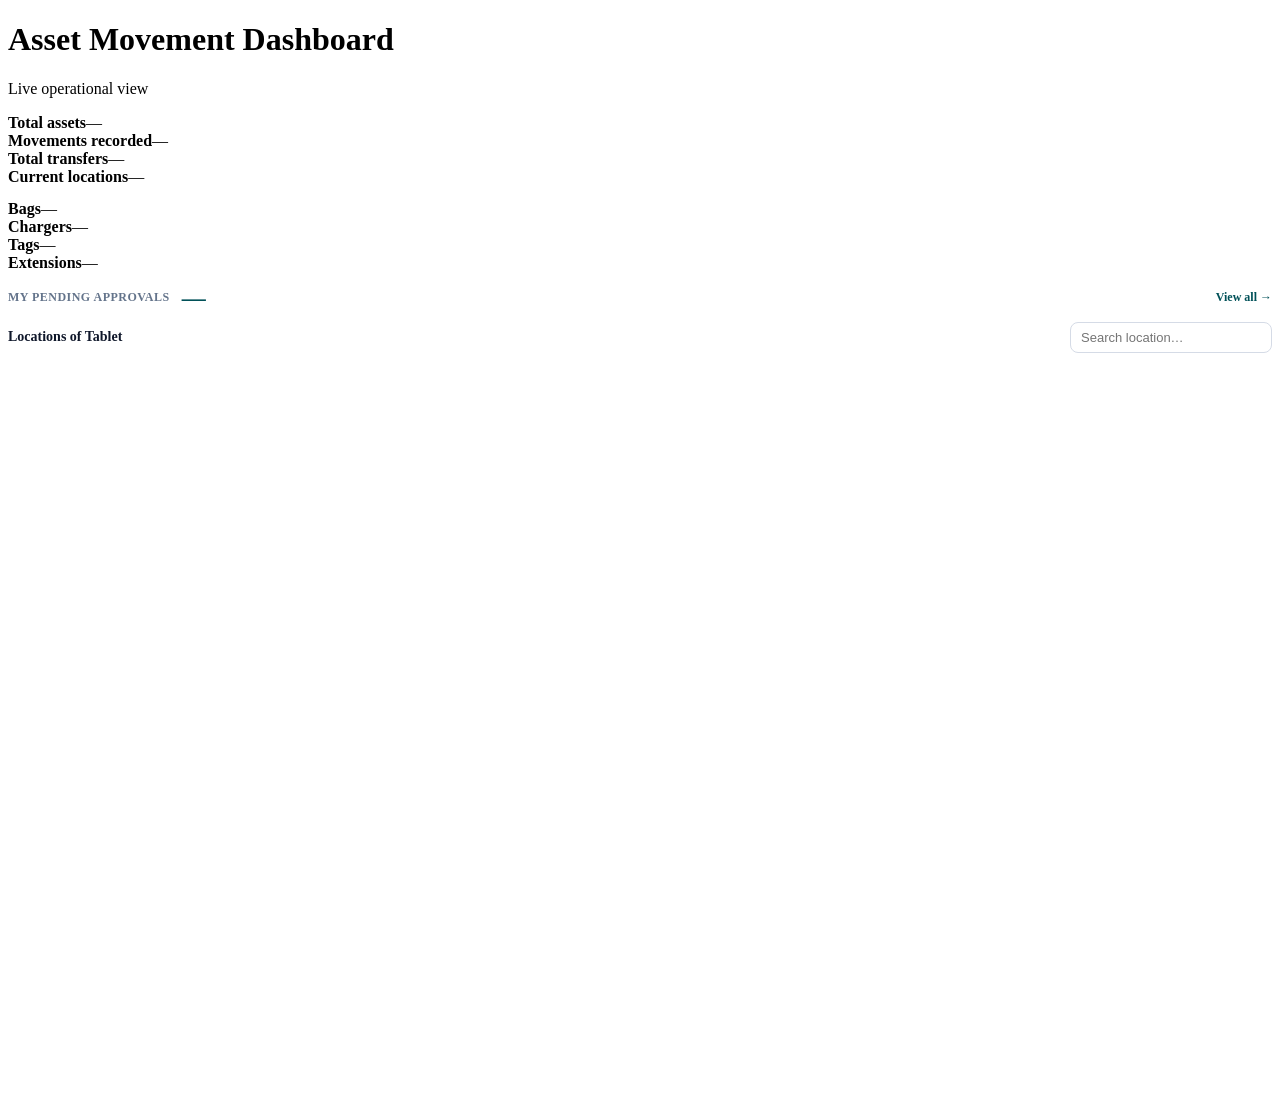
==== dashboard.html @ 53894379 "new update as of now" ====
<!doctype html>
<html lang="en">
<head>
  <meta charset="utf-8">
  <meta name="viewport" content="width=device-width,initial-scale=1">
  <link rel="stylesheet" href="css/style.css">
  <title>Dashboard · RTV Inventory Tracker</title>
</head>
<body>
  <header id="nav"></header>
  <main>
    <h1>Asset Movement Dashboard</h1>
    <p class="sub" id="sub">Live operational view</p>
    <div id="msg" class="msg" hidden></div>

    <!-- ===== Serialized asset KPIs ===== -->
    <section class="kpis">
      <div class="kpi"><b>Total assets</b><span id="k1" class="skel">—</span></div>
      <div class="kpi"><b>Movements recorded</b><span id="k2" class="skel">—</span></div>
      <div class="kpi"><b>Total transfers</b><span id="k3" class="skel">—</span></div>
      <div class="kpi"><b>Current locations</b><span id="k4" class="skel">—</span></div>
    </section>

    <!-- ===== Non-serialized KPIs (stock on hand in the districts this user can see) ===== -->
    <p class="bulk-scope" id="bulkScope"></p>
    <section class="kpis" style="margin-top:6px">
      <div class="kpi"><b>Bags</b><span id="k5" class="skel">—</span></div>
      <div class="kpi"><b>Chargers</b><span id="k6" class="skel">—</span></div>
      <div class="kpi"><b>Tags</b><span id="k7" class="skel">—</span></div>
      <div class="kpi"><b>Extensions</b><span id="k8" class="skel">—</span></div>
    </section>

    <!-- ===== Pending approvals (count + preview) ===== -->
    <section class="kpis" style="margin-top:14px">
      <div class="kpi kpi-wide">
        <div class="pending-head">
          <b>My pending approvals</b>
          <span id="k9" class="skel">—</span>
          <a href="approvals.html" class="pending-link">View all →</a>
        </div>
        <div id="pending-list" class="pending-list"></div>
      </div>
    </section>

    <section class="status" id="st"></section>

    <!-- ===== Charts ===== -->
    <section class="charts">
      <div class="card cbox loc-card">
        <div class="loc-head">
          <h3>Locations of Tablet</h3>
          <input id="locq" placeholder="Search location…" autocomplete="off">
        </div>
        <div class="loc-list" id="loclist"></div>
      </div>
      <div class="card cbox"><canvas id="c1"></canvas></div>
      <div class="card cbox"><canvas id="c2"></canvas></div>
      <div class="card cbox"><canvas id="c4"></canvas></div>
    </section>
  </main>

  <style>
    .bulk-scope{font-size:12px;color:#64748b;margin:14px 0 0}
    .loc-card{display:flex;flex-direction:column;min-height:320px}
    .loc-head{display:flex;align-items:center;justify-content:space-between;gap:10px;margin-bottom:10px;flex-wrap:wrap}
    .loc-head h3{margin:0;font-size:14px;color:#0f172a;font-weight:600}
    .loc-head input{padding:7px 10px;border:1px solid #d5dbe6;border-radius:8px;font-size:13px;min-width:180px}
    .loc-list{overflow:auto;flex:1;max-height:280px}
    .loc-row{display:flex;align-items:center;gap:10px;padding:6px 2px;border-bottom:1px solid #eef2f7;font-size:13px}
    .loc-row:last-child{border-bottom:0}
    .loc-name{flex:1;color:#334155;white-space:nowrap;overflow:hidden;text-overflow:ellipsis}
    .loc-bar{height:8px;border-radius:6px;background:#015158;min-width:4px}
    .loc-count{min-width:36px;text-align:right;color:#0f172a;font-weight:600}
    .loc-empty{color:#94a3b8;font-size:13px;padding:16px 0;text-align:center}

    /* Pending-approvals card */
    .kpi-wide{grid-column:1/-1}
    .pending-head{display:flex;align-items:center;gap:12px;flex-wrap:wrap;width:100%}
    .pending-head b{font-size:12px;text-transform:uppercase;letter-spacing:.04em;color:#64748b;font-weight:600}
    .pending-head #k9{font-size:24px;font-weight:700;color:#015158;line-height:1}
    .pending-link{margin-left:auto;font-size:12px;color:#015158;text-decoration:none;font-weight:600}
    .pending-link:hover{text-decoration:underline}
    .pending-list{display:flex;flex-direction:column;gap:6px;margin-top:12px;max-height:260px;overflow:auto;width:100%}
    .pending-list .empty{color:#94a3b8;font-size:13px;padding:6px 0}
    .pending-item{display:flex;align-items:center;gap:10px;padding:8px 10px;border:1px solid #eef2f7;border-radius:8px;background:#f8fafc;font-size:13px}
    .pending-item .pi-main{flex:1;min-width:0}
    .pending-item .pi-title{font-weight:600;color:#0f172a;white-space:nowrap;overflow:hidden;text-overflow:ellipsis}
    .pending-item .pi-meta{color:#64748b;font-size:11.5px;margin-top:2px}
    .pending-item .pi-pill{font-size:11px;padding:2px 8px;border-radius:999px;background:#fef3c7;color:#92400e;font-weight:600;white-space:nowrap}
    .pi-more{font-size:12px;color:#64748b;padding:4px 2px}
    .pi-more a{color:#015158;font-weight:600;text-decoration:none}
    .pi-more a:hover{text-decoration:underline}
  </style>

  <script src="vendor/chart.umd.js"></script>
  <script src="vendor/supabase.js"></script>
  <script src="js/config.js"></script>
  <script src="js/app.js"></script>
  <script src="js/notif.js"></script>
  <script>
    (async()=>{
      const me = await guard("dashboard");
      try{
        // Non-serialized items: stock on hand per location, limited to the districts this
        // user may see (operators: their own districts; admins/viewers: all).
        const [A,M,myLocRes,bulkRes] = await Promise.all([
          all("assets",[["asset_id",true]]),
          all("movements",[["moved_at",false],["id",false]]),
          sb.rpc("my_locations"),
          sb.rpc("bulk_availability")
        ]);

        // Pending transfers visible to me on the Approvals page ("To approve" tab).
        const myEmail = (me.email || "").toLowerCase();
        const pendingRes = await sb.from("pending_transfers")
          .select("id,movement_type,to_location,submitted_by,created_at,activity,asset_ids,bulk_items", { count: "exact" })
          .neq("submitted_by", myEmail)
          .eq("status", "PENDING")
          .order("created_at", { ascending: false })
          .limit(8);

        const cnt=(arr,f)=>{const m=new Map();for(const x of arr){const k=f(x);if(k)m.set(k,(m.get(k)||0)+1)}return m};
        const top=(m,n)=>[...m].sort((a,b)=>b[1]-a[1]||String(a[0]).localeCompare(String(b[0]))).slice(0,n);
        const loc=cnt(A,a=>a.current_location),st=cnt(A,a=>a.status);

        // Remove skeleton shimmer
        ["k1","k2","k3","k4","k5","k6","k7","k8","k9"]
          .forEach(id=>$("#"+id).classList.remove("skel"));

        // Serialized KPIs
        $("#k1").textContent=A.length;
        $("#k2").textContent=M.length;
        $("#k3").textContent=M.filter(r=>r.movement_type==="TRANSFER").length;
        $("#k4").textContent=loc.size;

        // Non-serialized totals = stock on hand in the user's own districts only
        const isOperator = me.role === "operator";
        if(myLocRes.error || bulkRes.error){
          ["k5","k6","k7","k8"].forEach(id=>$("#"+id).textContent="—");
          $("#bulkScope").textContent="Non-serialized stock could not be loaded: "+
            ((myLocRes.error||bulkRes.error).message||"unknown error");
        } else {
          const mine=new Set((myLocRes.data||[]).filter(n=>n!=="LOST"));
          const bulkTotals={};
          for(const r of (bulkRes.data||[])){
            if(!mine.has(r.location)) continue;   // never count a district the user cannot see
            const t=String(r.item_type||"").toUpperCase();
            bulkTotals[t]=(bulkTotals[t]||0)+(Number(r.on_hand)||0);
          }
          $("#k5").textContent=bulkTotals["BAG"]||0;
          $("#k6").textContent=bulkTotals["CHARGER"]||0;
          $("#k7").textContent=bulkTotals["TAG"]||0;
          $("#k8").textContent=bulkTotals["EXTENSION"]||0;
          $("#bulkScope").textContent = isOperator
            ? (mine.size ? "Stock on hand in your districts: "+[...mine].sort().join(", ")
                         : "No districts are assigned to you yet, so there is no stock to show.")
            : "Stock on hand across all districts";
        }

        // ---- Pending approvals: count + preview ----
        const pcount = pendingRes.error ? 0 : (pendingRes.count ?? (pendingRes.data?.length || 0));
        $("#k9").textContent = pcount;

        const pendings = pendingRes.error ? [] : (pendingRes.data || []);
        const pList = $("#pending-list");
        if(pendingRes.error){
          pList.innerHTML = `<div class="empty">Could not load approvals: ${esc(pendingRes.error.message)}</div>`;
        } else if(!pendings.length){
          pList.innerHTML = '<div class="empty">Nothing waiting on you — all caught up.</div>';
        } else {
          pList.innerHTML = pendings.map(p => {
            const items = (Array.isArray(p.asset_ids)?p.asset_ids.length:0) +
                          (Array.isArray(p.bulk_items)
                             ? p.bulk_items.reduce((s,b)=>s+(Number(b.quantity)||0),0)
                             : 0);
            const title = `${p.movement_type || 'Batch'} → ${p.to_location || '—'}`;
            const meta  = [p.submitted_by, String(p.created_at||'').slice(0,16).replace('T',' ')]
                            .filter(Boolean).join(' · ');
            return `<div class="pending-item">
              <div class="pi-main">
                <div class="pi-title">${esc(title)}</div>
                <div class="pi-meta">${esc(meta)}</div>
              </div>
              <span class="pi-pill">${items} item${items===1?'':'s'}</span>
            </div>`;
          }).join("") + (pcount > pendings.length
            ? `<div class="pi-more">+${pcount - pendings.length} more — <a href="approvals.html">view all</a></div>`
            : '');
        }

        // Status pills
        $("#st").innerHTML=RTV.status.map(s=>{
          return `<div class="kpi"><b>${esc(s.toUpperCase())}</b><span>${st.get(s)||0}</span></div>`;
        }).join("");

        if(M.length)$("#sub").textContent="Live operational view · latest movement "+
          String(M[0].moved_at).slice(0,19).replace("T"," ")+" UTC";

        const act=new Map(),lab=new Map();
        for(const r of M){const a=(r.activity||"").trim();if(!a)continue;const k=a.toLowerCase();if(!lab.has(k))lab.set(k,a);act.set(k,(act.get(k)||0)+1)}

        const BRAND="#015158",BRAND2="#0a6b73";
        const bars=(id,title,rows,horiz)=>new Chart($("#"+id),{type:"bar",
          data:{labels:rows.map(r=>r[0]),datasets:[{data:rows.map(r=>r[1]),backgroundColor:BRAND,hoverBackgroundColor:BRAND2,borderRadius:6,maxBarThickness:34}]},
          options:{responsive:true,maintainAspectRatio:false,indexAxis:horiz?"y":"x",
            plugins:{legend:{display:false},title:{display:true,text:title,color:"#0f172a",font:{size:14,weight:"600"},padding:{bottom:14}}},
            scales:{[horiz?"x":"y"]:{beginAtZero:true,ticks:{precision:0,color:"#64748b"},grid:{color:"#eef2f7"}},
                    [horiz?"y":"x"]:{ticks:{autoSkip:false,color:"#475569"},grid:{display:false}}}}});

        bars("c1","Assets with the Most Transfers",
          top(cnt(M.filter(r=>r.movement_type==="TRANSFER"),r=>r.asset_id),10),true);
        bars("c2","Movements by Activity",
          [...act].map(([k,v])=>[lab.get(k),v]).sort((a,b)=>b[1]-a[1]),false);
        bars("c4","Asset Activity per Month",
          [...cnt(M,r=>r.moved_at&&String(r.moved_at).slice(0,7))]
            .sort((a,b)=>a[0].localeCompare(b[0])),false);
        // ---- All locations with search ----
        const allLoc=[...loc].sort((a,b)=>b[1]-a[1]||String(a[0]).localeCompare(String(b[0])));
        const maxCount=allLoc.length?allLoc[0][1]:1;
        const list=$("#loclist"), q=$("#locq");
        function drawLocations(){
          const term=q.value.trim().toLowerCase();
          const rows=allLoc.filter(([name])=>!term||String(name).toLowerCase().includes(term));
          if(!rows.length){list.innerHTML='<div class="loc-empty">No locations match your search.</div>';return}
          list.innerHTML=rows.map(([name,n])=>`
            <div class="loc-row" title="${esc(name)} — ${n} asset(s)">
              <span class="loc-name">${esc(name)}</span>
              <span class="loc-bar" style="width:${Math.max(4,Math.round((n/maxCount)*120))}px"></span>
              <span class="loc-count">${n}</span>
            </div>`).join("");
        }
        q.oninput=drawLocations;
        drawLocations();
      }catch(e){say($("#msg"),"Could not load data: "+(e.message||e))}
    })();
  </script>
</body>
</html>
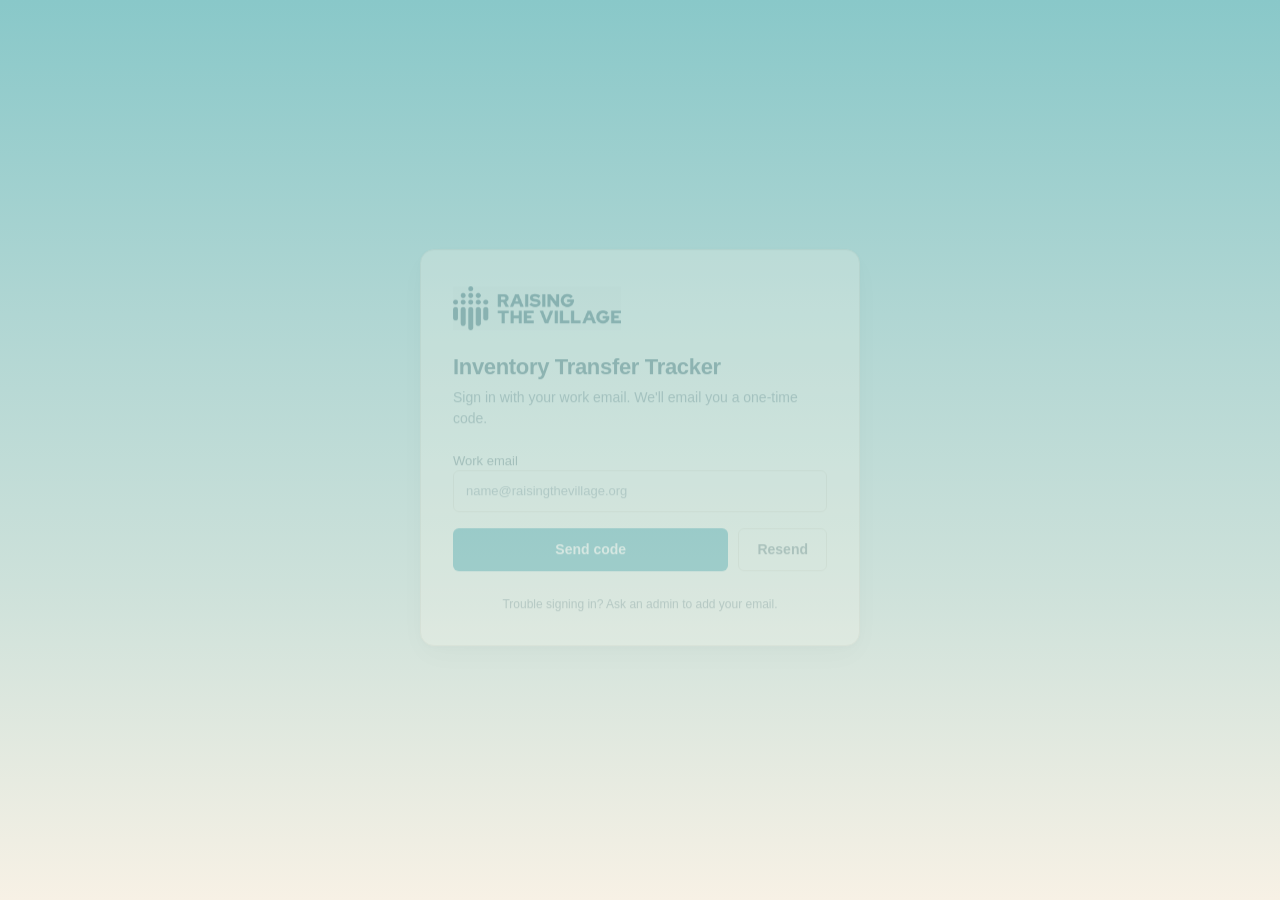
==== commit 16980a37: "Add power banks section Removed commented sections for serialized and non-serialized KPIs, added pow" ====
--- a/dashboard.html
+++ b/dashboard.html
@@ -13,7 +13,6 @@
     <p class="sub" id="sub">Live operational view</p>
     <div id="msg" class="msg" hidden></div>
 
-    <!-- ===== Serialized asset KPIs ===== -->
     <section class="kpis">
       <div class="kpi"><b>Total assets</b><span id="k1" class="skel">—</span></div>
       <div class="kpi"><b>Movements recorded</b><span id="k2" class="skel">—</span></div>
@@ -21,7 +20,6 @@
       <div class="kpi"><b>Current locations</b><span id="k4" class="skel">—</span></div>
     </section>
 
-    <!-- ===== Non-serialized KPIs (stock on hand in the districts this user can see) ===== -->
     <p class="bulk-scope" id="bulkScope"></p>
     <section class="kpis" style="margin-top:6px">
       <div class="kpi"><b>Bags</b><span id="k5" class="skel">—</span></div>
@@ -30,7 +28,6 @@
       <div class="kpi"><b>Extensions</b><span id="k8" class="skel">—</span></div>
     </section>
 
-    <!-- ===== Pending approvals (count + preview) ===== -->
     <section class="kpis" style="margin-top:14px">
       <div class="kpi kpi-wide">
         <div class="pending-head">
@@ -44,7 +41,7 @@
 
     <section class="status" id="st"></section>
 
-    <!-- ===== Charts ===== -->
+  
     <section class="charts">
       <div class="card cbox loc-card">
         <div class="loc-head">
@@ -56,6 +53,16 @@
       <div class="card cbox"><canvas id="c1"></canvas></div>
       <div class="card cbox"><canvas id="c2"></canvas></div>
       <div class="card cbox"><canvas id="c4"></canvas></div>
+      
+      <div class="card cbox powerbanks-card">
+        <div class="loc-head">
+          <h3>Power Banks by Location <span id="pb-total" style="font-size:12px;font-weight:400;color:#64748b"></span></h3>
+          <input id="pbq" placeholder="Search location…" autocomplete="off">
+        </div>
+        <div style="flex:1;min-height:250px;position:relative">
+          <canvas id="pbChart"></canvas>
+        </div>
+      </div>
     </section>
   </main>
 
@@ -73,7 +80,6 @@
     .loc-count{min-width:36px;text-align:right;color:#0f172a;font-weight:600}
     .loc-empty{color:#94a3b8;font-size:13px;padding:16px 0;text-align:center}
 
-    /* Pending-approvals card */
     .kpi-wide{grid-column:1/-1}
     .pending-head{display:flex;align-items:center;gap:12px;flex-wrap:wrap;width:100%}
     .pending-head b{font-size:12px;text-transform:uppercase;letter-spacing:.04em;color:#64748b;font-weight:600}
@@ -90,6 +96,9 @@
     .pi-more{font-size:12px;color:#64748b;padding:4px 2px}
     .pi-more a{color:#015158;font-weight:600;text-decoration:none}
     .pi-more a:hover{text-decoration:underline}
+    
+    .powerbanks-card{grid-column:span 2;display:flex;flex-direction:column;min-height:320px}
+    @media (max-width: 1024px) { .powerbanks-card { grid-column: span 1; } }
   </style>
 
   <script src="vendor/chart.umd.js"></script>
@@ -101,8 +110,8 @@
     (async()=>{
       const me = await guard("dashboard");
       try{
-        // Non-serialized items: stock on hand per location, limited to the districts this
-        // user may see (operators: their own districts; admins/viewers: all).
+        const BRAND="#015158", BRAND2="#0a6b73";
+        
         const [A,M,myLocRes,bulkRes] = await Promise.all([
           all("assets",[["asset_id",true]]),
           all("movements",[["moved_at",false],["id",false]]),
@@ -110,30 +119,34 @@
           sb.rpc("bulk_availability")
         ]);
 
-        // Pending transfers visible to me on the Approvals page ("To approve" tab).
         const myEmail = (me.email || "").toLowerCase();
-        const pendingRes = await sb.from("pending_transfers")
+        let pq = sb.from("pending_transfers")
           .select("id,movement_type,to_location,submitted_by,created_at,activity,asset_ids,bulk_items", { count: "exact" })
           .neq("submitted_by", myEmail)
-          .eq("status", "PENDING")
-          .order("created_at", { ascending: false })
-          .limit(8);
+          .eq("status", "PENDING");
+        if(me.role === "admin") pq = pq.eq("requires_operator_approval", false);
+        const pendingRes = await pq.order("created_at", { ascending: false }).limit(8);
 
         const cnt=(arr,f)=>{const m=new Map();for(const x of arr){const k=f(x);if(k)m.set(k,(m.get(k)||0)+1)}return m};
         const top=(m,n)=>[...m].sort((a,b)=>b[1]-a[1]||String(a[0]).localeCompare(String(b[0]))).slice(0,n);
         const loc=cnt(A,a=>a.current_location),st=cnt(A,a=>a.status);
-
-        // Remove skeleton shimmer
+        // assets holds several serialized types (Tablet, Powerbank, Phone) - never mix them in one card
+        const isType=(a,t)=>String(a.asset_type||"").trim().toLowerCase()===t;
+        const tablets=A.filter(a=>isType(a,"tablet")), banks=A.filter(a=>isType(a,"powerbank"));
+        const tabLoc=cnt(tablets,a=>a.current_location);
+
+       
         ["k1","k2","k3","k4","k5","k6","k7","k8","k9"]
           .forEach(id=>$("#"+id).classList.remove("skel"));
 
-        // Serialized KPIs
+        
         $("#k1").textContent=A.length;
+        $("#k1").title=`${tablets.length} tablets · ${banks.length} power banks · ${A.length-tablets.length-banks.length} other`;
         $("#k2").textContent=M.length;
         $("#k3").textContent=M.filter(r=>r.movement_type==="TRANSFER").length;
         $("#k4").textContent=loc.size;
 
-        // Non-serialized totals = stock on hand in the user's own districts only
+        
         const isOperator = me.role === "operator";
         if(myLocRes.error || bulkRes.error){
           ["k5","k6","k7","k8"].forEach(id=>$("#"+id).textContent="—");
@@ -155,11 +168,71 @@
             ? (mine.size ? "Stock on hand in your districts: "+[...mine].sort().join(", ")
                          : "No districts are assigned to you yet, so there is no stock to show.")
             : "Stock on hand across all districts";
+
+        }
+
+        // ---- Power Banks by Location: serialized assets with asset_type = Powerbank ----
+        {
+          const emptyTextPlugin = {
+            id: 'emptyText',
+            afterDraw(chart) {
+              if (chart.data.datasets.length === 0 || chart.data.datasets[0].data.length === 0) {
+                const { ctx, chartArea: { top, bottom, left, right } } = chart;
+                ctx.save();
+                ctx.textAlign = 'center';
+                ctx.textBaseline = 'middle';
+                ctx.fillStyle = '#94a3b8';
+                ctx.font = '13px sans-serif';
+                ctx.fillText('No locations match your search.', (left + right) / 2, (top + bottom) / 2);
+                ctx.restore();
+              }
+            }
+          };
+
+          const pbMap = cnt(banks, a=>a.current_location);
+          const pbTotal = banks.length;
+          $("#pb-total").textContent = `· ${pbTotal} total`;
+          const pbData = [...pbMap].sort((a,b)=>b[1]-a[1]);
+
+          const pbChart = new Chart($("#pbChart"), {
+            type: "bar",
+            plugins: [emptyTextPlugin],
+            data: {
+              labels: pbData.map(d => d[0]),
+              datasets: [{
+                data: pbData.map(d => d[1]),
+                backgroundColor: BRAND,
+                hoverBackgroundColor: BRAND2,
+                borderRadius: 6,
+                maxBarThickness: 24
+              }]
+            },
+            options: {
+              responsive: true,
+              maintainAspectRatio: false,
+              indexAxis: "y",
+              plugins: {
+                legend: { display: false }
+              },
+              scales: {
+                x: { beginAtZero: true, ticks: { precision: 0, color: "#64748b" }, grid: { color: "#eef2f7" } },
+                y: { ticks: { autoSkip: false, color: "#475569" }, grid: { display: false } }
+              }
+            }
+          });
+
+          $("#pbq").oninput = function() {
+            const term = this.value.trim().toLowerCase();
+            const filtered = pbData.filter(d => !term || String(d[0]).toLowerCase().includes(term));
+            pbChart.data.labels = filtered.map(d => d[0]);
+            pbChart.data.datasets[0].data = filtered.map(d => d[1]);
+            pbChart.update();
+          };
         }
 
         // ---- Pending approvals: count + preview ----
         const pcount = pendingRes.error ? 0 : (pendingRes.count ?? (pendingRes.data?.length || 0));
-        $("#k9").textContent = pcount;
+        $("#k9").textContent = pendingRes.error ? "—" : pcount;
 
         const pendings = pendingRes.error ? [] : (pendingRes.data || []);
         const pList = $("#pending-list");
@@ -189,8 +262,10 @@
         }
 
         // Status pills
-        $("#st").innerHTML=RTV.status.map(s=>{
-          return `<div class="kpi"><b>${esc(s.toUpperCase())}</b><span>${st.get(s)||0}</span></div>`;
+        const stL=cnt(A,a=>String(a.status||"").trim().toLowerCase()), seenSt=new Set(), stLabels=[];
+        for(const s of [...RTV.status,...st.keys()]){const k=String(s).trim().toLowerCase();if(!seenSt.has(k)){seenSt.add(k);stLabels.push(s)}}
+        $("#st").innerHTML=stLabels.map(s=>{
+          return `<div class="kpi"><b>${esc(String(s).toUpperCase())}</b><span>${stL.get(String(s).trim().toLowerCase())||0}</span></div>`;
         }).join("");
 
         if(M.length)$("#sub").textContent="Live operational view · latest movement "+
@@ -199,7 +274,6 @@
         const act=new Map(),lab=new Map();
         for(const r of M){const a=(r.activity||"").trim();if(!a)continue;const k=a.toLowerCase();if(!lab.has(k))lab.set(k,a);act.set(k,(act.get(k)||0)+1)}
 
-        const BRAND="#015158",BRAND2="#0a6b73";
         const bars=(id,title,rows,horiz)=>new Chart($("#"+id),{type:"bar",
           data:{labels:rows.map(r=>r[0]),datasets:[{data:rows.map(r=>r[1]),backgroundColor:BRAND,hoverBackgroundColor:BRAND2,borderRadius:6,maxBarThickness:34}]},
           options:{responsive:true,maintainAspectRatio:false,indexAxis:horiz?"y":"x",
@@ -214,8 +288,9 @@
         bars("c4","Asset Activity per Month",
           [...cnt(M,r=>r.moved_at&&String(r.moved_at).slice(0,7))]
             .sort((a,b)=>a[0].localeCompare(b[0])),false);
+            
         // ---- All locations with search ----
-        const allLoc=[...loc].sort((a,b)=>b[1]-a[1]||String(a[0]).localeCompare(String(b[0])));
+        const allLoc=[...tabLoc].sort((a,b)=>b[1]-a[1]||String(a[0]).localeCompare(String(b[0])));
         const maxCount=allLoc.length?allLoc[0][1]:1;
         const list=$("#loclist"), q=$("#locq");
         function drawLocations(){
@@ -223,7 +298,7 @@
           const rows=allLoc.filter(([name])=>!term||String(name).toLowerCase().includes(term));
           if(!rows.length){list.innerHTML='<div class="loc-empty">No locations match your search.</div>';return}
           list.innerHTML=rows.map(([name,n])=>`
-            <div class="loc-row" title="${esc(name)} — ${n} asset(s)">
+            <div class="loc-row" title="${esc(name)} — ${n} tablet(s)">
               <span class="loc-name">${esc(name)}</span>
               <span class="loc-bar" style="width:${Math.max(4,Math.round((n/maxCount)*120))}px"></span>
               <span class="loc-count">${n}</span>
@@ -235,4 +310,4 @@
     })();
   </script>
 </body>
-</html>+</html>
--- a/css/style.css
+++ b/css/style.css
@@ -0,0 +1,633 @@
+/* ============================================================
+   RTV Inventory Tracker — design system
+   Brand: #008793 teal 
+   ============================================================ */
+
+:root {
+  --brand: #008793;        
+  --brand-700: #00545C;    
+  --brand-600: #006C76;    
+  --brand-400: #4CABB3;
+  --brand-50: #DCEAE2;     
+  --heading: #00363B;      
+  --accent: #D3ECB2;       
+  --sky: #89C8C9;         
+  --success: #2F6B1A;
+  --success-bg: #E6F3D2;
+  --warning: #d97706;
+  --warning-bg: #fffbeb;
+  --danger: #dc2626;
+  --danger-bg: #fef2f2;
+  --info: #006C76;
+  --info-bg: #E3F1F1;
+
+  --bg: #F7F1E5;           
+  --surface: #FFF9EC;      
+  --surface-2: #F7F1E5;
+  --border: #E0D8C6;
+  --border-2: #CFC6B1;
+  --text: #183032;         
+  --text-2: #3F5A5B;
+  --muted: #5A7173;
+
+  --radius:       10px;
+  --radius-sm:    6px;
+  --radius-lg:    14px;
+  --shadow-sm: 0 1px 2px rgba(0,54,59,.06);
+  --shadow: 0 1px 3px rgba(0,54,59,.08), 0 1px 2px rgba(0,54,59,.05);
+  --shadow-lg: 0 10px 30px rgba(0,54,59,.10), 0 2px 6px rgba(0,54,59,.06);
+
+  --nav-h:        60px;
+  --font:         -apple-system, BlinkMacSystemFont, "Segoe UI", Inter, Roboto,
+                  "Helvetica Neue", Arial, sans-serif;
+  --mono:         ui-monospace, "SF Mono", Menlo, Consolas, monospace;
+}
+
+/* ---------- Reset / base ---------- */
+*, *::before, *::after { box-sizing: border-box; }
+html, body { margin: 0; padding: 0; }
+html { -webkit-text-size-adjust: 100%; }
+body {
+  font-family: var(--font);
+  font-size: 15px;
+  line-height: 1.5;
+  color: var(--text);
+  background: var(--bg);
+  min-height: 100vh;
+  -webkit-font-smoothing: antialiased;
+  -moz-osx-font-smoothing: grayscale;
+}
+body.center { display: grid; place-items: center; padding: 24px; }
+img { max-width: 100%; height: auto; display: block; }
+a { color: var(--brand-600); text-decoration: none; transition: color .15s; }
+a:hover { color: var(--brand-700); text-decoration: underline; }
+button { font: inherit; }
+
+/* ---------- Layout ---------- */
+main {
+  max-width: 1240px;
+  margin: 0 auto;
+  padding: 28px 24px 64px;
+}
+h1 {
+  font-size: 26px;
+  font-weight: 700;
+  letter-spacing: -.015em;
+  margin: 0 0 4px;
+  color: var(--heading);
+}
+h2 {
+  font-size: 16px;
+  font-weight: 600;
+  letter-spacing: -.005em;
+  margin: 0 0 14px;
+  color: var(--heading);
+}
+h2 small { font-weight: 400; color: var(--muted); font-size: 13px; margin-left: 6px; }
+.sub { color: var(--muted); margin: 0 0 22px; font-size: 14px; }
+
+/* ---------- Nav (injected via #nav) ---------- */
+#nav {
+  position: sticky; top: 0; z-index: 40;
+  height: var(--nav-h);
+  background: var(--bg);
+  border-bottom: 1px solid var(--border);
+  box-shadow: var(--shadow-sm);
+  backdrop-filter: saturate(160%) blur(6px);
+}
+#nav nav, #nav .nav {
+  max-width: 1240px; margin: 0 auto; height: 100%;
+  display: flex; align-items: center; gap: 4px;
+  padding: 0 24px;
+}
+#nav a {
+  color: var(--text-2); font-weight: 500; font-size: 14px;
+  padding: 8px 12px; border-radius: var(--radius-sm);
+  text-decoration: none; transition: background .15s, color .15s;
+}
+#nav a:hover { background: var(--brand-50); color: var(--brand-600); text-decoration: none; }
+#nav a.active, #nav a[aria-current="page"] {
+  background: var(--brand-50); color: var(--brand-600); font-weight: 600;
+}
+#nav .spacer { flex: 1; }
+#nav .who { color: var(--muted); font-size: 13px; margin-right: 8px; }
+#nav button.signout, #nav .signout {
+  background: transparent; border: 1px solid var(--border);
+  color: var(--text-2); padding: 6px 12px; border-radius: var(--radius-sm);
+  font-size: 13px; cursor: pointer; transition: all .15s;
+}
+#nav button.signout:hover { border-color: var(--danger); color: var(--danger); }
+
+/* ---------- Cards ---------- */
+.card {
+  background: var(--surface);
+  border: 1px solid var(--border);
+  border-radius: var(--radius-lg);
+  box-shadow: var(--shadow);
+  padding: 22px 24px;
+  margin-bottom: 18px;
+}
+
+/* ---------- Login ---------- */
+body.center::before {
+  content: "";
+  position: fixed; inset: 0; z-index: -1;
+  background: linear-gradient(180deg, #89C8C9 0%, #B0D6D3 35%, #CDE1DA 65%, #F7F1E5 100%);
+}
+.card.login {
+  width: min(440px, 100%);
+  padding: 36px 32px 32px;
+  box-shadow: var(--shadow-lg);
+  animation: rise .35s ease-out;
+}
+.card.login img { height: 44px; margin: 0 0 20px; }
+.card.login h1 { font-size: 22px; margin-bottom: 4px; }
+.card.login .sub { margin-bottom: 22px; }
+.card.login label { display: block; margin-bottom: 16px; }
+@keyframes rise {
+  from { opacity: 0; transform: translateY(8px); }
+  to   { opacity: 1; transform: translateY(0); }
+}
+
+/* ---------- Forms ---------- */
+label {
+  display: block;
+  font-size: 13px;
+  font-weight: 500;
+  color: var(--text-2);
+  margin-bottom: 6px;
+}
+label small { display: block; color: var(--muted); font-weight: 400; font-size: 12px; margin-top: 4px; }
+
+input[type="text"], input[type="email"], input[type="number"],
+input:not([type]), select, textarea {
+  width: 100%;
+  font: inherit;
+  color: var(--text);
+  background: var(--surface);
+  border: 1px solid var(--border);
+  border-radius: var(--radius-sm);
+  padding: 10px 12px;
+  transition: border-color .15s, box-shadow .15s, background .15s;
+}
+input:hover, select:hover { border-color: var(--border-2); }
+input:focus, select:focus, textarea:focus {
+  outline: none;
+  border-color: var(--brand);
+  box-shadow: 0 0 0 3px rgba(0,135,147,.20);
+}
+input::placeholder { color: #6E8486; }
+input:disabled, select:disabled { background: var(--surface-2); color: var(--muted); cursor: not-allowed; }
+
+/* ---------- Buttons ---------- */
+button, .btn {
+  display: inline-flex; align-items: center; justify-content: center;
+  gap: 8px;
+  font: inherit; font-weight: 600; font-size: 14px;
+  color: #fff; background: var(--brand);
+  border: 1px solid transparent;
+  padding: 10px 18px; border-radius: var(--radius-sm);
+  cursor: pointer;
+  transition: background .15s, box-shadow .15s, transform .05s;
+}
+button:hover, .btn:hover { background: var(--brand-600); }
+button:active, .btn:active { transform: translateY(1px); }
+button:focus-visible, .btn:focus-visible {
+  outline: none;
+  box-shadow: 0 0 0 3px rgba(0,135,147,.40);
+}
+button:disabled { opacity: .55; cursor: not-allowed; }
+button.ghost, .btn.ghost {
+  background: var(--surface); color: var(--text-2);
+  border: 1px solid var(--border);
+}
+button.ghost:hover { background: var(--surface-2); border-color: var(--border-2); color: var(--text); }
+button.danger { background: var(--danger); }
+button.danger:hover { background: #b91c1c; }
+
+/* ---------- Messages ---------- */
+.msg {
+  padding: 12px 14px;
+  border-radius: var(--radius-sm);
+  font-size: 14px;
+  background: var(--surface-2);
+  color: var(--text-2);
+  border: 1px solid var(--border);
+  margin: 0 0 18px;
+}
+.msg.ok { background: var(--success-bg); color: #2F5D1E; border-color: #B9DC93; }
+.msg.bad { background: var(--danger-bg);  color: #991b1b; border-color: #fecaca; }
+.msg[hidden] { display: none; }
+
+/* ---------- Search / filter bar ---------- */
+.bar {
+  display: flex; flex-wrap: wrap; gap: 10px;
+  align-items: center;
+  margin: 0 0 16px;
+  padding: 12px;
+  background: var(--surface);
+  border: 1px solid var(--border);
+  border-radius: var(--radius-lg);
+  box-shadow: var(--shadow-sm);
+}
+.bar input { flex: 1 1 240px; }
+.bar select { flex: 0 1 180px; }
+.bar button.ghost { margin-left: auto; }
+
+/* ---------- Tables ---------- */
+.tw {
+  background: var(--surface);
+  border: 1px solid var(--border);
+  border-radius: var(--radius-lg);
+  box-shadow: var(--shadow);
+  overflow: auto;
+  max-width: 100%;
+}
+table { width: 100%; border-collapse: collapse; font-size: 14px; }
+thead th {
+  position: sticky; top: 0;
+  background: var(--surface-2);
+  color: var(--text-2);
+  font-weight: 600;
+  font-size: 12px;
+  text-transform: uppercase;
+  letter-spacing: .04em;
+  text-align: left;
+  padding: 12px 14px;
+  border-bottom: 1px solid var(--border);
+  white-space: nowrap;
+}
+tbody td {
+  padding: 11px 14px;
+  border-bottom: 1px solid var(--border);
+  color: var(--text);
+  vertical-align: middle;
+}
+tbody tr:last-child td { border-bottom: none; }
+tbody tr:hover { background: var(--brand-50); }
+td.empty, .empty {
+  text-align: center; color: var(--muted);
+  padding: 40px 14px; font-style: italic;
+  background: var(--surface);
+}
+td a { font-weight: 500; }
+td code, td .mono { font-family: var(--mono); font-size: 12.5px; }
+
+/* ---------- Badges ---------- */
+.b {
+  display: inline-block;
+  padding: 3px 9px;
+  border-radius: 999px;
+  font-size: 12px;
+  font-weight: 600;
+  letter-spacing: .01em;
+  line-height: 1.4;
+  white-space: nowrap;
+  background: var(--surface-2);
+  color: var(--text-2);
+}
+
+/* Status badges (asset status) */
+.b.s-InUse { background: #D3ECB2; color: #2F5D1E; }
+.b.s-Returned { background: #EBE5DA; color: #4A5A5A; }
+.b.s-Stored { background: #CDE7E8; color: #005B63; }
+.b.s-InRepair  { background: #fef3c7; color: #92400e; }
+.b.s-Lost      { background: #fee2e2; color: #991b1b; }
+
+/* Movement-type badges */
+.b.t-TRANSFER { background: #CDE7E8; color: #005B63; }
+.b.t-ISSUE           { background: #ede9fe; color: #5b21b6; }
+.b.t-RETURN { background: #EBE5DA; color: #3F5A5B; }
+.b.t-REPAIR          { background: #fef3c7; color: #92400e; }
+.b.t-LOST            { background: #fee2e2; color: #991b1b; }
+.b.t-FOUND { background: #D3ECB2; color: #2F5D1E; }
+.b.t-ACTIVITYUPDATE { background: #E3F1F1; color: #00545C; }
+
+/* Ready / not-ready in transfer form */
+.b.ok { background: #D3ECB2; color: #2F5D1E; }
+.b.no { background: #fee2e2; color: #991b1b; }
+
+/* ---------- KPI cards ---------- */
+.kpis {
+  display: grid;
+  grid-template-columns: repeat(auto-fit, minmax(200px, 1fr));
+  gap: 16px;
+  margin-bottom: 22px;
+}
+.kpi {
+  background: var(--surface);
+  border: 1px solid var(--border);
+  border-radius: var(--radius-lg);
+  padding: 18px 20px;
+  box-shadow: var(--shadow-sm);
+  display: flex;
+  flex-direction: column;
+  gap: 6px;
+  position: relative;
+  overflow: hidden;
+}
+.kpi::before {
+  content: "";
+  position: absolute; left: 0; top: 0; bottom: 0; width: 4px;
+  background: var(--brand);
+}
+.kpi b {
+  font-size: 11px;
+  font-weight: 700;
+  letter-spacing: .08em;
+  color: var(--muted);
+  text-transform: uppercase;
+}
+.kpi span {
+  font-size: 28px;
+  font-weight: 700;
+  letter-spacing: -.02em;
+  color: var(--text);
+  font-variant-numeric: tabular-nums;
+}
+
+/* Status pills section */
+.status {
+  display: flex; flex-wrap: wrap; gap: 10px;
+  margin: 0 0 22px;
+}
+.status .kpi {
+  flex: 1 1 140px;
+  padding: 12px 16px;
+  border-radius: var(--radius);
+}
+.status .kpi::before { display: none; }
+.status .kpi b { font-size: 10px; }
+.status .kpi span { font-size: 20px; }
+
+/* ---------- Charts ---------- */
+.charts {
+  display: grid;
+  grid-template-columns: repeat(auto-fit, minmax(360px, 1fr));
+  gap: 18px;
+}
+.cbox {
+  position: relative;
+  height: 320px;
+  padding: 18px;
+  margin: 0;
+}
+
+/* ---------- Pagination ---------- */
+.pg {
+  display: flex; gap: 8px; align-items: center;
+  justify-content: center; flex-wrap: wrap;
+  margin: 18px 0 0;
+  color: var(--muted); font-size: 14px;
+}
+.pg button {
+  background: var(--surface); color: var(--text-2);
+  border: 1px solid var(--border);
+  padding: 6px 12px; font-size: 13px;
+}
+.pg button:hover:not(:disabled) { background: var(--brand-50); border-color: var(--brand-400); color: var(--brand); }
+.pg button.active { background: var(--brand); color: #fff; border-color: var(--brand); }
+
+/* ---------- Transfer form ---------- */
+.grid {
+  display: grid;
+  grid-template-columns: repeat(auto-fit, minmax(230px, 1fr));
+  gap: 16px 20px;
+}
+.grid .wide { grid-column: 1 / -1; }
+
+/* Asset add input row */
+.add {
+  display: flex; gap: 10px;
+  margin-bottom: 14px;
+}
+.add input { flex: 1; }
+.add button { white-space: nowrap; }
+
+/* Row-delete button */
+button.x {
+  background: transparent;
+  color: var(--muted);
+  border: none;
+  padding: 4px 8px;
+  font-size: 16px;
+  line-height: 1;
+  border-radius: var(--radius-sm);
+  cursor: pointer;
+}
+button.x:hover { background: var(--danger-bg); color: var(--danger); }
+
+/* Step cards get a numbered heading */
+.card > h2:first-child {
+  display: flex; align-items: center; gap: 10px;
+  padding-bottom: 12px;
+  border-bottom: 1px solid var(--border);
+  margin-bottom: 16px;
+}
+
+/* Results area (transfer form) */
+#res { margin-bottom: 14px; font-size: 14px; }
+
+/* ---------- Skeleton / loading ---------- */
+@keyframes pulse {
+  0%, 100% { opacity: 1; }
+  50%      { opacity: .5; }
+}
+.skel {
+  display: inline-block;
+  background: linear-gradient(90deg, var(--border) 0%, #F3EDE0 50%, var(--border) 100%);
+  background-size: 200% 100%;
+  animation: pulse 1.4s ease-in-out infinite;
+  border-radius: 4px;
+  color: transparent;
+  min-width: 40px;
+}
+
+/* ---------- Toasts ---------- */
+.toasts {
+  position: fixed; bottom: 20px; right: 20px;
+  display: flex; flex-direction: column; gap: 10px;
+  z-index: 100;
+  max-width: 360px;
+}
+.toast {
+  background: var(--text); color: #fff;
+  padding: 12px 16px; border-radius: var(--radius);
+  box-shadow: var(--shadow-lg);
+  font-size: 14px;
+  animation: toastIn .22s ease-out;
+}
+.toast.ok { background: #2F5D1E; }
+.toast.bad { background: #991b1b; }
+@keyframes toastIn {
+  from { opacity: 0; transform: translateY(8px); }
+  to   { opacity: 1; transform: translateY(0); }
+}
+
+/* ---------- Responsive ---------- */
+@media (max-width: 720px) {
+  main { padding: 20px 14px 48px; }
+  h1 { font-size: 22px; }
+  .bar { flex-direction: column; align-items: stretch; }
+  .bar select, .bar button { width: 100%; }
+  .kpi span { font-size: 22px; }
+  .status .kpi { flex: 1 1 45%; }
+  .card { padding: 18px; }
+  .card.login { padding: 26px 22px; }
+  .charts { grid-template-columns: 1fr; }
+  .cbox { height: 260px; }
+  #nav nav, #nav .nav { padding: 0 14px; gap: 0; overflow-x: auto; }
+  #nav a { padding: 8px 10px; white-space: nowrap; }
+}
+
+/* ---------- Print ---------- */
+@media print {
+  #nav, .bar, .pg, .add, button, .toasts { display: none !important; }
+  body { background: #fff; }
+  .card, .tw { box-shadow: none; border-color: #ccc; page-break-inside: avoid; }
+  .kpi::before { display: none; }
+  thead th { position: static; }
+}
+/* =========================================
+   HEADER / NAVIGATION FIXES
+   ========================================= */
+
+#nav {
+  display: flex !important;
+  flex-direction: row !important;
+  align-items: center !important;
+  justify-content: flex-start !important;
+  padding: 12px 24px !important;
+  background: var(--bg);
+  border-bottom: 1px solid var(--border);
+  min-height: 64px;
+  box-sizing: border-box;
+}
+
+/* 2. Shrink the logo */
+#nav img, 
+#nav .brand img {
+  max-height: 32px !important;
+  width: auto !important;
+  object-fit: contain;
+  margin: 0 !important;
+  display: block;
+}
+
+/* 3. Style and SPACE OUT the navigation links */
+#nav a:not(.brand), #nav button:not(.signout) {
+  font-size: 15px !important; /* Slightly larger for readability */
+  font-weight: 500 !important;
+  color: var(--text) !important; /* Default text colour */
+  text-decoration: none !important;
+  background: none !important;
+  border: none !important;
+  padding: 8px 12px !important; /* Adds padding around the text */
+  margin: 0 16px !important; /* SPACES THEM OUT from each other */
+  cursor: pointer;
+  white-space: nowrap;
+  border-radius: 6px; /* For the background hover/press effect */
+  transition: all 0.2s ease-in-out;
+}
+
+/* 4. Change color when Hovered */
+#nav a:not(.brand):hover {
+  color: var(--heading) !important; /* Deep teal text */
+  background-color: #EBE5DA !important; /* Warm beige (site search/hover tone) */
+}
+
+/* 5. Change color when PRESSED / ACTIVE */
+#nav a:not(.brand):active, 
+#nav a.active {
+  color: var(--brand-600) !important; /* RTV teal */
+  background-color: var(--brand-50) !important; /* Soft teal-cream background */
+  font-weight: 600 !important;
+}
+
+/* 6. Group the links and push them to the right side */
+#nav > div, #nav > span:not(.brand) {
+  display: flex;
+  align-items: center;
+  margin-left: auto; /* Pushes everything to the right */
+}
+
+/* If app.js puts links as direct children, push the first one right */
+#nav a:first-of-type {
+  margin-left: auto !important;
+}
+
+/* 7. Fix the Sign Out button styling */
+#nav .signout, #nav button {
+  background: var(--accent) !important; /* Light green, like the site's Donate pill */
+  padding: 8px 16px !important;
+  border-radius: 6px !important;
+  color: var(--text) !important; /* Dark text */
+  font-weight: 600 !important;
+  border: 1px solid #B9DC93 !important;
+  margin-left: 24px !important; /* Extra space before Sign Out */
+  transition: background 0.2s;
+  white-space: nowrap;
+}
+
+#nav .signout:hover, #nav button:hover {
+  background: #C2E297 !important; /* Slightly deeper green on hover */
+  color: var(--heading) !important;
+}
+
+/* 8. Ensure the user email is styled nicely */
+#nav .user-email, #nav span {
+  font-size: 13px;
+  color: var(--muted);
+  white-space: nowrap;
+  margin-right: 16px;
+}
+@media (max-width: 720px) {
+  /* Let the header grow to two rows instead of squeezing everything into one */
+  #nav {
+    height: auto !important;
+    min-height: 0 !important;
+    flex-wrap: wrap !important;
+    align-items: center !important;
+    padding: 8px 12px 6px !important;
+    row-gap: 2px;
+  }
+  #nav img { max-height: 28px !important; }
+
+  /* Row 1, right side: Sign out only (the long email text is hidden on phones) */
+  #nav > span.who {
+    order: 2;
+    display: flex;
+    align-items: center;
+    margin: 0 0 0 auto !important;
+    font-size: 0 !important;
+  }
+  #nav > span.who button {
+    font-size: 13px !important;
+    margin: 0 !important;
+    padding: 6px 12px !important;
+  }
+
+  /* Row 2: the page links, full width. They wrap onto a 2nd line if needed,
+     so every page is always visible (nothing hidden behind a swipe). */
+  #nav > nav {
+    order: 3;
+    flex: 0 0 100% !important;
+    width: 100%;
+    min-width: 0;
+    padding: 0 !important;
+    gap: 0 2px !important;
+    flex-wrap: wrap;
+    overflow: visible;
+  }
+  #nav nav > .dd { flex: 0 0 auto; }
+  #nav nav .dd-toggle span { margin: 0 !important; }    /* old rule added 16px after the ▾ */
+  #nav nav > a:not(.brand),
+  #nav nav > .dd > a.dd-toggle {
+    display: block;
+    flex: 0 0 auto;
+    margin: 0 !important;
+    padding: 7px 10px !important;
+    font-size: 14px !important;
+    white-space: nowrap;
+  }
+}
